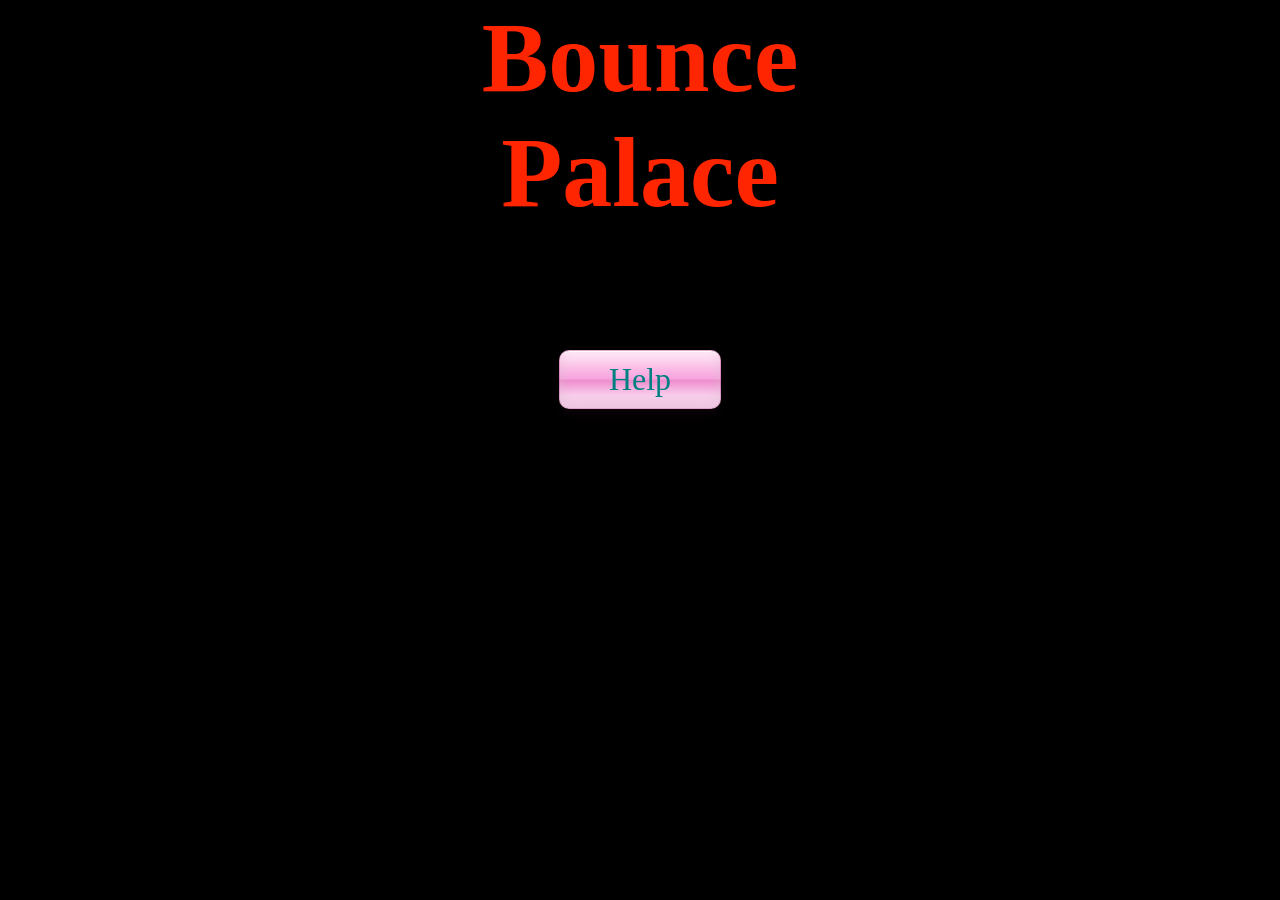
==== index.html @ a8db1059 "first commit" ====
<!DOCTYPE html>
<html lang="en">
<head>
    <meta charset="UTF-8">
    <meta name="viewport" content="width=device-width, initial-scale=1.0">
    <title>Bounce Palace</title>
    <link rel="stylesheet" href="index.css">
</head>
<body>
    <h1>Bounce<br> Palace</h1>
<main>
    <a href="/help">Help</a>

</main>
</body>
</html>
---- index.css ----
@font-face {
    font-family: 'Gemoy';
    src: url('./assets/fonts/Baby\ Gemoy.ttf');
}

@font-face {
    font-family: 'Bounce';
    src: url('./assets/fonts/GubyBambam-3D-SVG.otf');
}

h1 {
    font-family: 'Bounce';
    color: magenta;
    text-align: center;
    font-size: 100px;
    filter: hue-rotate(90deg);
    margin: 0;
    margin-bottom: 100px;
}

html {
    height: 100%;
    min-height: 100%;
    min-height: 100dvh;
    margin: 0;
    padding: 0;
    background-color: black;
    background-image: url('./assets/images/bg.png');
    background-repeat: no-repeat;
    background-position: center;
    background-size: cover;
    /* filter: blur(2px); */
}

body {
    min-height: 100%;
    min-height: 100dvh;
    margin: 0;
    padding: 0;
}


a {
    color: teal;
    text-decoration: none;
    font-size: 32px;
    font-family: 'Bounce';
    text-align: center;
    display: block;
    margin: 20px auto;
    width: 120px;
    padding: 10px 20px;
    border-radius: 10px;
    border: 1px solid rgba(180, 90, 150, 0.45);
    background: linear-gradient(
        180deg,
        rgb(255, 222, 244) 0%,
        rgb(252, 195, 232) 22%,
        rgb(247, 166, 223) 48%,
        rgb(238, 140, 205) 52%,
        rgb(250, 209, 238) 78%,
        rgb(255, 230, 248) 100%
    );
    box-shadow:
        0 1px 0 rgba(255, 255, 255, 0.85) inset,
        0 10px 14px rgba(255, 255, 255, 0.35) inset,
        0 -6px 12px rgba(160, 60, 120, 0.22) inset,
        0 6px 12px rgba(40, 10, 30, 0.28),
        0 2px 4px rgba(40, 10, 30, 0.18);
}

a:active {
    background: linear-gradient(
        180deg,
        rgb(238, 150, 208) 0%,
        rgb(247, 170, 220) 45%,
        rgb(252, 200, 235) 100%
    );
    box-shadow:
        0 2px 4px rgba(0, 0, 0, 0.2) inset,
        0 8px 16px rgba(160, 50, 100, 0.2) inset,
        0 1px 2px rgba(40, 10, 30, 0.15);
    transform: translateY(1px);
}

main {
    display: flex;
    flex-direction: column;
    align-items: center;
    justify-content: center;
    height: 100%;
    width: 100%;
}
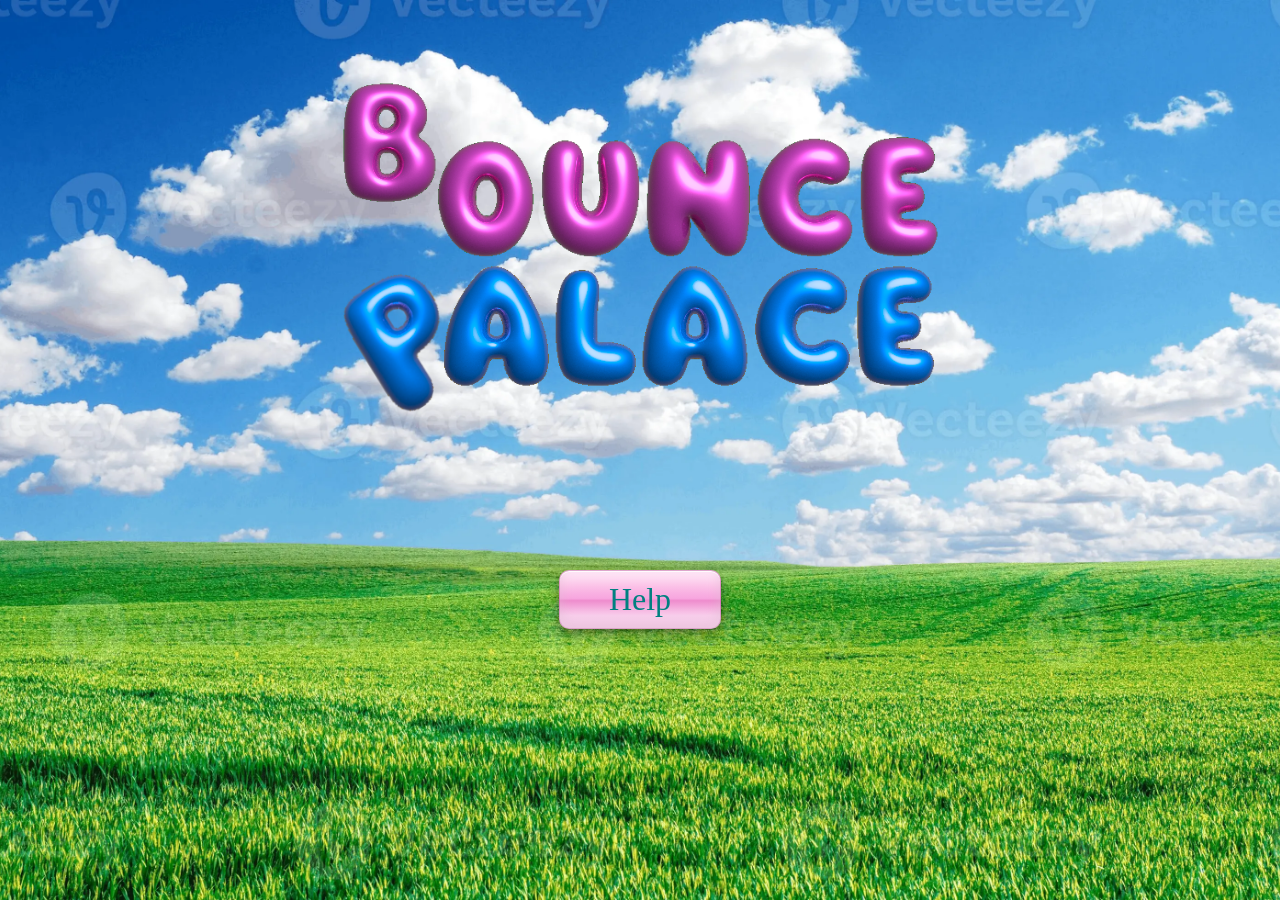
==== commit 1778c463: "new logo img" ====
--- a/index.html
+++ b/index.html
@@ -7,7 +7,7 @@
     <link rel="stylesheet" href="index.css">
 </head>
 <body>
-    <h1>Bounce<br> Palace</h1>
+    <h1><img src="/assets/images/logo.png" alt="Bounce Palace"></h1>
 <main>
     <a href="/help">Help</a>
 
--- a/index.css
+++ b/index.css
@@ -9,13 +9,24 @@
 }
 
 h1 {
-    font-family: 'Bounce';
+    font-family: 'Bounce', 'Gemoy';
     color: magenta;
     text-align: center;
     font-size: 100px;
-    filter: hue-rotate(90deg);
+    /* filter: hue-rotate(90deg); */
     margin: 0;
     margin-bottom: 100px;
+    /* background: radial-gradient(ellipse at center, rgba(0, 0, 0, 1) 0%, rgba(0, 0, 0, 1) 40%, rgba(0, 0, 0, 0) 60%); */
+    background-size: contain;
+    /* filter: drop-shadow(5px 5px 8px rgba(0, 0, 0, 1)); */
+    overflow: visible;
+
+}
+
+h1 img {
+    width: 100%;
+    max-width: 600px;
+    margin-top: 80px;
 }
 
 html {
@@ -25,7 +36,7 @@
     margin: 0;
     padding: 0;
     background-color: black;
-    background-image: url('./assets/images/bg.png');
+    background-image: url('./assets/images/bg.webp');
     background-repeat: no-repeat;
     background-position: center;
     background-size: cover;
